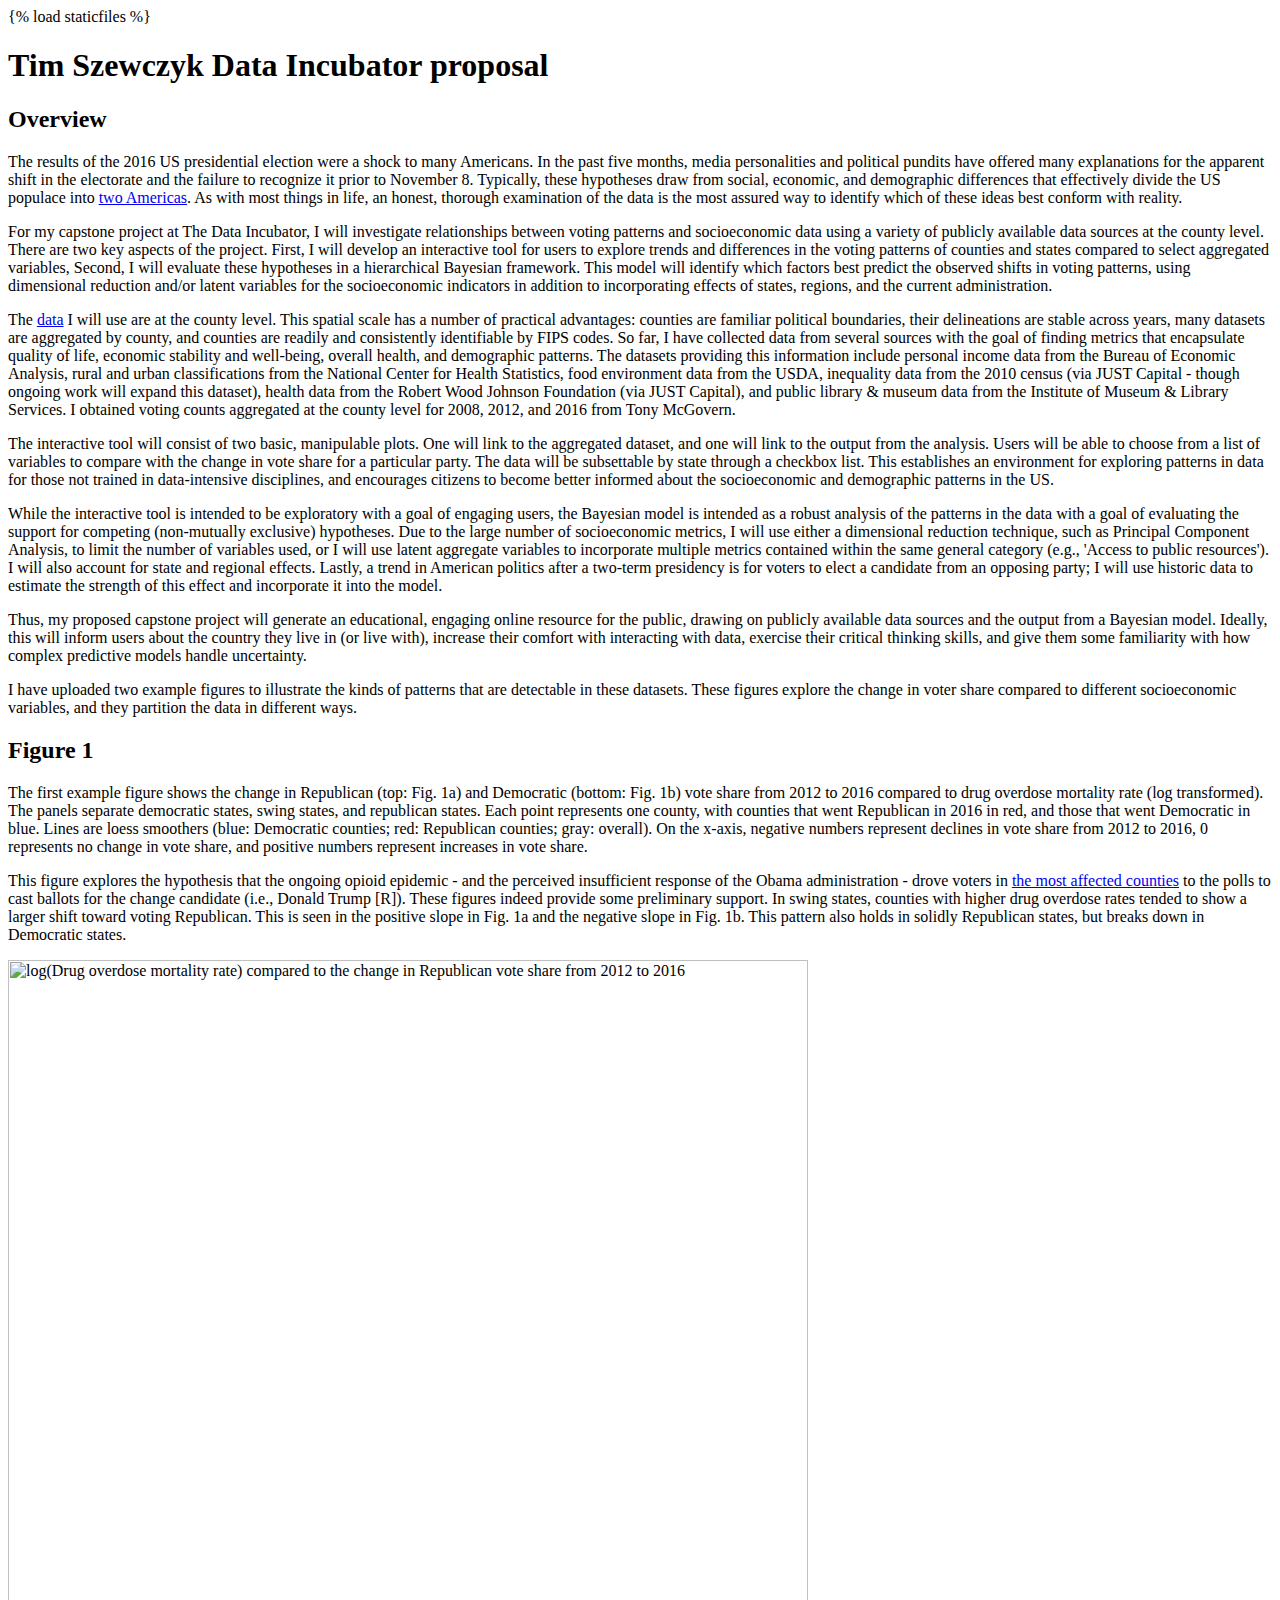
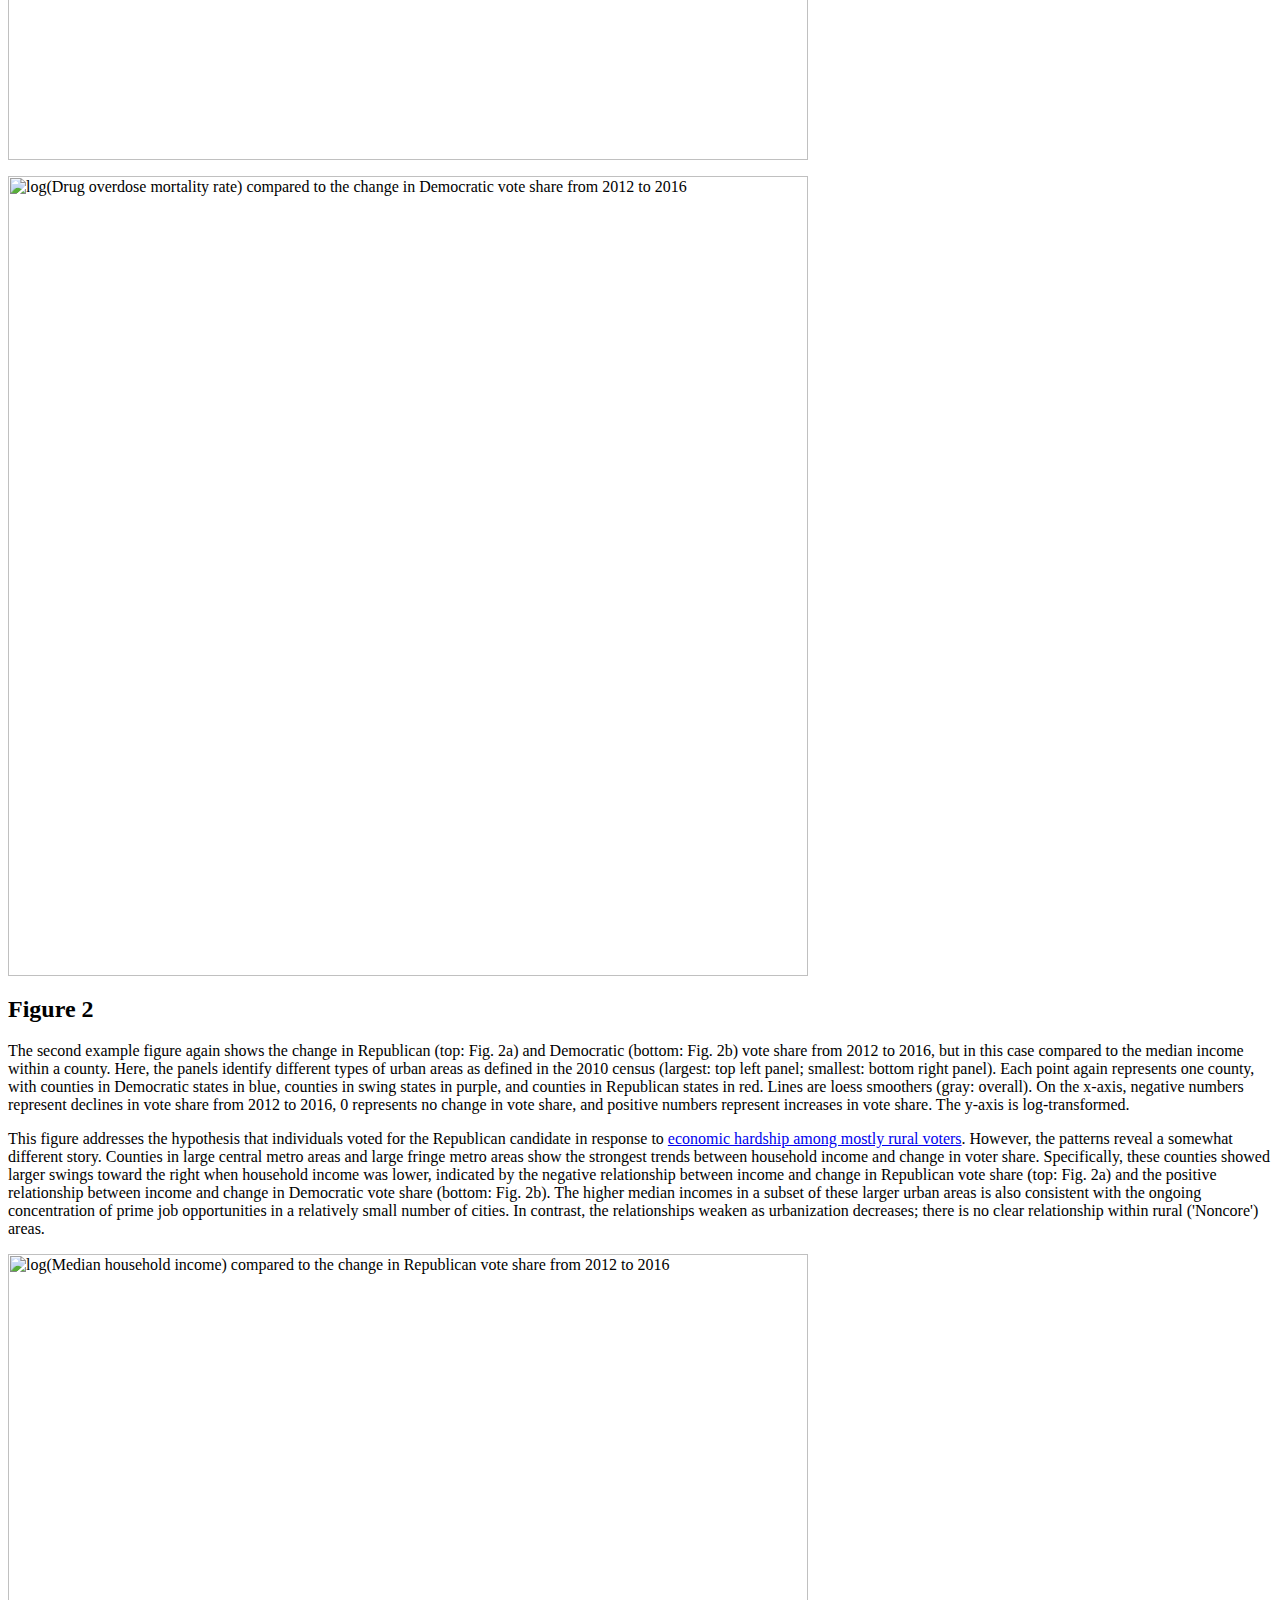
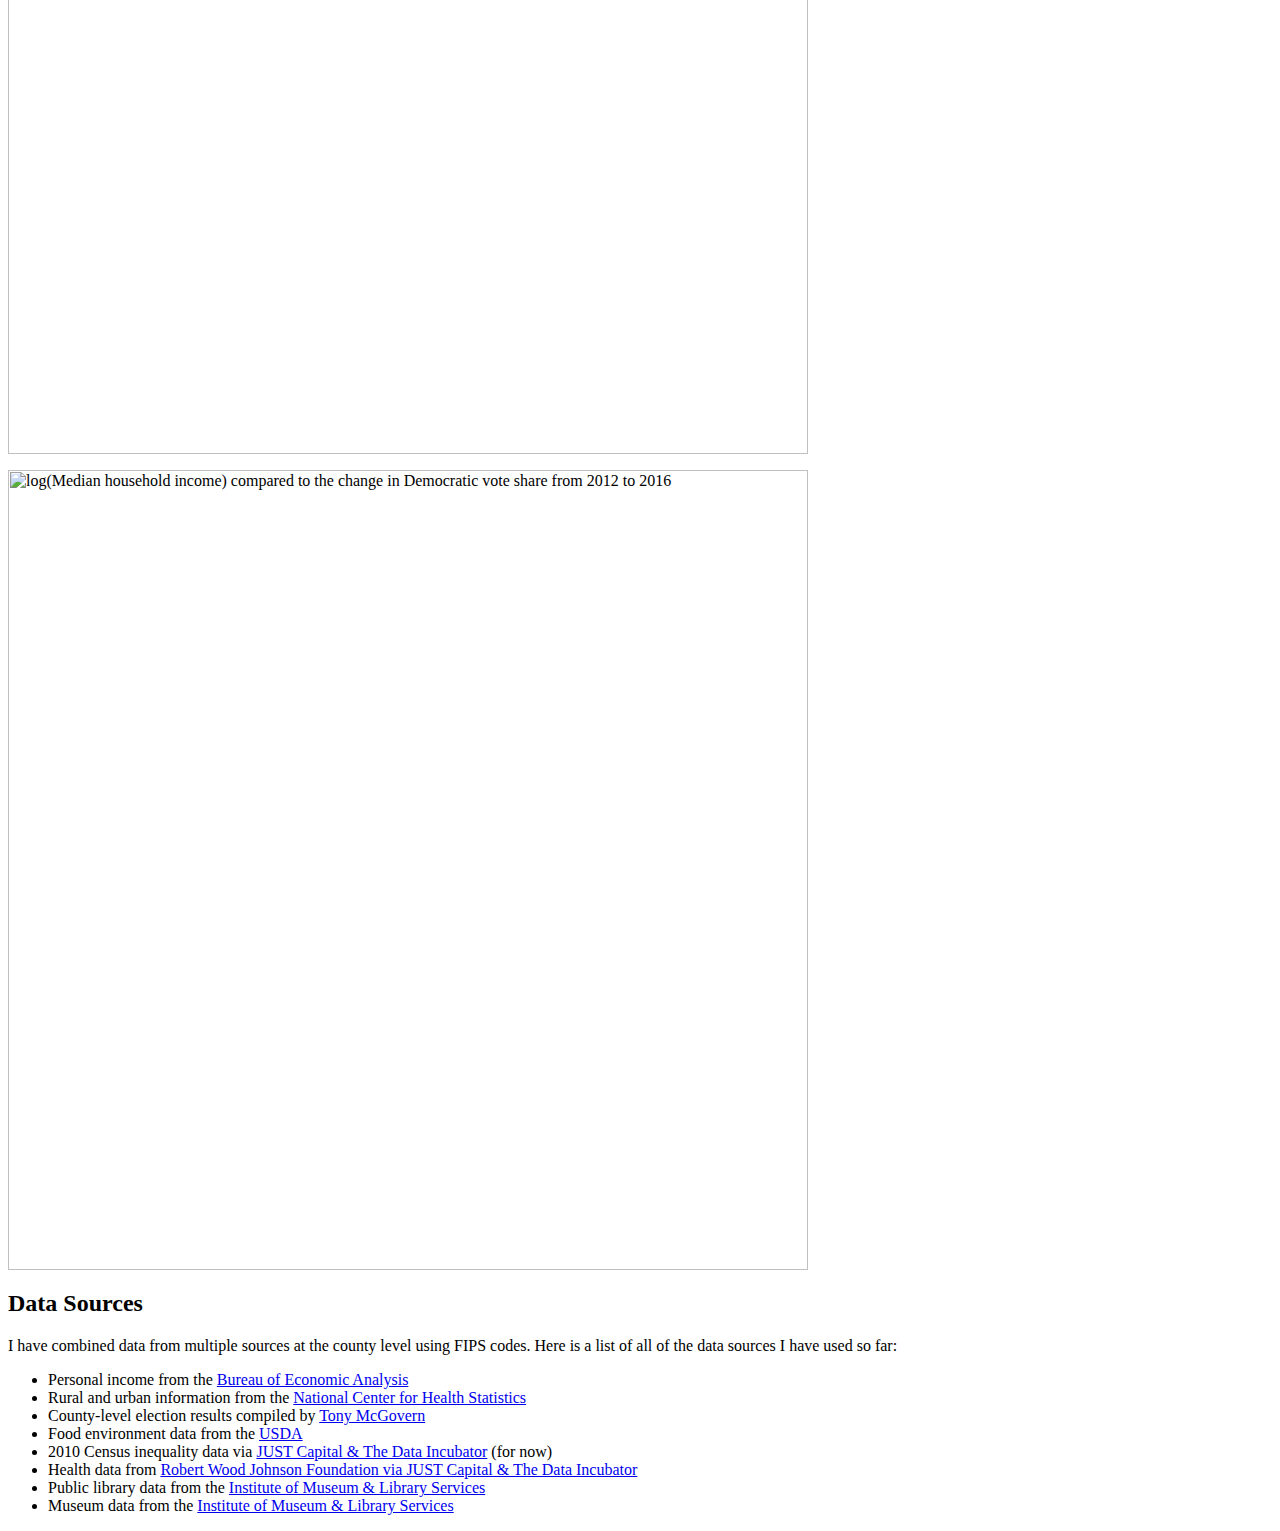
==== hello/templates/index.html @ ce2dde5e "trying to deploy...." ====
{% load staticfiles %}
<!DOCTYPE html>
<html xmlns="http://www.w3.org/1999/xhtml" xml:lang="en" lang="en-us">
<link rel="stylesheet" href="static/style_tdi.css">
<link rel="icon" href="static/logo.png">
<title>Tim Szewczyk TDI proposal</title>
<div class=page>
	<h1>Tim Szewczyk Data Incubator proposal</h1>
	<h2 id="overview">Overview</h2>
	<p>
		The results of the 2016 US presidential election were a shock to many Americans. In the past five months, media personalities and political pundits have offered many explanations for the apparent shift in the electorate and the failure to recognize it prior to November 8. Typically, these hypotheses draw from social, economic, and demographic differences that effectively divide the US populace into <a href="https://www.nytimes.com/interactive/2016/11/16/us/politics/the-two-americas-of-2016.html?_r=0">two Americas</a>. As with most things in life, an honest, thorough examination of the data is the most assured way to identify which of these ideas best conform with reality.  
</p>
<p>
		For my capstone project at The Data Incubator, I will investigate relationships between voting patterns and socioeconomic data using a variety of publicly available data sources at the county level. There are two key aspects of the project. First, I will develop an interactive tool for users to explore trends and differences in the voting patterns of counties and states compared to select aggregated variables, Second, I will evaluate these hypotheses in a hierarchical Bayesian framework. This model will identify which factors best predict the observed shifts in voting patterns, using dimensional reduction and/or latent variables for the socioeconomic indicators in addition to incorporating effects of states, regions, and the current administration. 
</p>
<p>
		The <A HREF="#DataSources">data</a> I will use are at the county level. This spatial scale has a number of practical advantages: counties are familiar political boundaries, their delineations are stable across years, many datasets are aggregated by county, and counties are readily and consistently identifiable by FIPS codes. So far, I have collected data from several sources with the goal of finding metrics that encapsulate quality of life, economic stability and well-being, overall health, and demographic patterns. The datasets providing this information include personal income data from the Bureau of Economic Analysis, rural and urban classifications from the National Center for Health Statistics, food environment data from the USDA, inequality data from the 2010 census (via JUST Capital - though ongoing work will expand this dataset), health data from the Robert Wood Johnson Foundation (via JUST Capital), and public library & museum data from the Institute of Museum & Library Services. I obtained voting counts aggregated at the county level for 2008, 2012, and 2016 from Tony McGovern.
</p>
<p>
		The interactive tool will consist of two basic, manipulable plots. One will link to the aggregated dataset, and one will link to the output from the analysis. Users will be able to choose from a list of variables to compare with the change in vote share for a particular party. The data will be subsettable by state through a checkbox list. This establishes an environment for exploring patterns in data for those not trained in data-intensive disciplines, and encourages citizens to become better informed about the socioeconomic and demographic patterns in the US. 
</p>
<p>
		While the interactive tool is intended to be exploratory with a goal of engaging users, the Bayesian model is intended as a robust analysis of the patterns in the data with a goal of evaluating the support for competing (non-mutually exclusive) hypotheses. Due to the large number of socioeconomic metrics, I will use either a dimensional reduction technique, such as Principal Component Analysis, to limit the number of variables used, or I will use latent aggregate variables to incorporate multiple metrics contained within the same general category (e.g., 'Access to public resources'). I will also account for state and regional effects. Lastly, a trend in American politics after a two-term presidency is for voters to elect a candidate from an opposing party; I will use historic data to estimate the strength of this effect and incorporate it into the model. 
</p>
<p>
		Thus, my proposed capstone project will generate an educational, engaging online resource for the public, drawing on publicly available data sources and the output from a Bayesian model. Ideally, this will inform users about the country they live in (or live with), increase their comfort with interacting with data, exercise their critical thinking skills, and give them some familiarity with how complex predictive models handle uncertainty.
	</p>
	
	<p>
		I have uploaded two example figures to illustrate the kinds of patterns that are detectable in these datasets. These figures explore the change in voter share compared to different socioeconomic variables, and they partition the data in different ways.
	</p>

	<h2 id="Fig1" name="Fig1">Figure 1</h2>
	<p>
		The first example figure shows the change in Republican (top: Fig. 1a) and Democratic (bottom: Fig. 1b) vote share from 2012 to 2016 compared to drug overdose mortality rate (log transformed). The panels separate democratic states, swing states, and republican states. Each point represents one county, with counties that went Republican in 2016 in red, and those that went Democratic in blue. Lines are loess smoothers (blue: Democratic counties; red: Republican counties; gray: overall). On the x-axis, negative numbers represent declines in vote share from 2012 to 2016, 0 represents no change in vote share, and positive numbers represent increases in vote share.
	</p>
	<p>
		This figure explores the hypothesis that the ongoing opioid epidemic - and the perceived insufficient response of the Obama administration - drove voters in <a href="https://www.thenation.com/article/did-the-opioid-epidemic-help-donald-trump-win/">the most affected counties</a> to the polls to cast ballots for the change candidate (i.e., Donald Trump [R]). These figures indeed provide some preliminary support. In swing states, counties with higher drug overdose rates tended to show a larger shift toward voting Republican. This is seen in the positive slope in Fig. 1a and the negative slope in Fig. 1b. This pattern also holds in solidly Republican states, but breaks down in Democratic states.
	</p>

<p>
  <img src="static/DrugOverdoseRate_16-12R.jpg" alt="log(Drug overdose mortality rate) compared to the change in Republican vote share from 2012 to 2016" width="800">
</p>

<p>
  <img src="static/DrugOverdoseRate_16-12D.jpg" alt="log(Drug overdose mortality rate) compared to the change in Democratic vote share from 2012 to 2016" width="800">
</p>

	<h2 id="Fig2" name="Fig2">Figure 2</h2>
	<p>
		The second example figure again shows the change in Republican (top: Fig. 2a) and Democratic (bottom: Fig. 2b) vote share from 2012 to 2016, but in this case compared to the median income within a county. Here, the panels identify different types of urban areas as defined in the 2010 census (largest: top left panel; smallest: bottom right panel). Each point again represents one county, with counties in Democratic states in blue, counties in swing states in purple, and counties in Republican states in red. Lines are loess smoothers (gray: overall). On the x-axis, negative numbers represent declines in vote share from 2012 to 2016, 0 represents no change in vote share, and positive numbers represent increases in vote share. The y-axis is log-transformed.
	</p>
	<p>
		This figure addresses the hypothesis that individuals voted for the Republican candidate in response to <a href="https://www.nytimes.com/2017/01/05/opinion/why-rural-america-voted-for-trump.html">economic hardship among mostly rural voters</a>. However, the patterns reveal a somewhat different story. Counties in large central metro areas and large fringe metro areas show the strongest trends between household income and change in voter share. Specifically, these counties showed larger swings toward the right when household income was lower, indicated by the negative relationship between income and change in Republican vote share (top: Fig. 2a) and the positive relationship between income and change in Democratic vote share (bottom: Fig. 2b). The higher median incomes in a subset of these larger urban areas is also consistent with the ongoing concentration of prime job opportunities in a relatively small number of cities. In contrast, the relationships weaken as urbanization decreases; there is no clear relationship within rural ('Noncore') areas.
	</p>

<p>
  <img src="static/Income_16-12R.jpg" alt="log(Median household income) compared to the change in Republican vote share from 2012 to 2016" width="800">
</p>

<p>
  <img src="static/Income_16-12D.jpg" alt="log(Median household income) compared to the change in Democratic vote share from 2012 to 2016" width="800">
</p>

	<h2 id="DataSources" name="DataSources">Data Sources</h2>
	<p>
		I have combined data from multiple sources at the county level using FIPS codes. Here is a list of all of the data sources I have used so far:
	</p>
	<ul>
		<li>Personal income from the <a href="https://www.bea.gov/newsreleases/regional/lapi/lapi_newsrelease.htm">Bureau of Economic Analysis</a></li>
		<li>Rural and urban information from the <a href="https://www.cdc.gov/nchs/data_access/urban_rural.htm">National Center for Health Statistics</a></li>
		<li>County-level election results compiled by <a href="https://github.com/tonmcg/County_Level_Election_Results_12-16">Tony McGovern</a></li>
		<li>Food environment data from the <a href="https://www.ers.usda.gov/data-products/food-environment-atlas/data-access-and-documentation-downloads.aspx">USDA</a></li>
		<li>2010 Census inequality data via <a href="http://blog.thedataincubator.com/2017/04/just-capital-and-data-incubator-challenge/#more-1348">JUST Capital & The Data Incubator</a> (for now)</li>
		<li>Health data from <a href="http://blog.thedataincubator.com/2017/04/just-capital-and-data-incubator-challenge/#more-1348">Robert Wood Johnson Foundation via JUST Capital & The Data Incubator</a></li>
		<li>Public library data from the <a href="https://www.imls.gov/research-evaluation/data-collection/public-libraries-survey/explore-pls-data">Institute of Museum & Library Services</a></li>
		<li>Museum data from the <a href="https://www.imls.gov/research-evaluation/data-collection/museum-universe-data-file">Institute of Museum & Library Services</a></li>
	</ul>
</html>
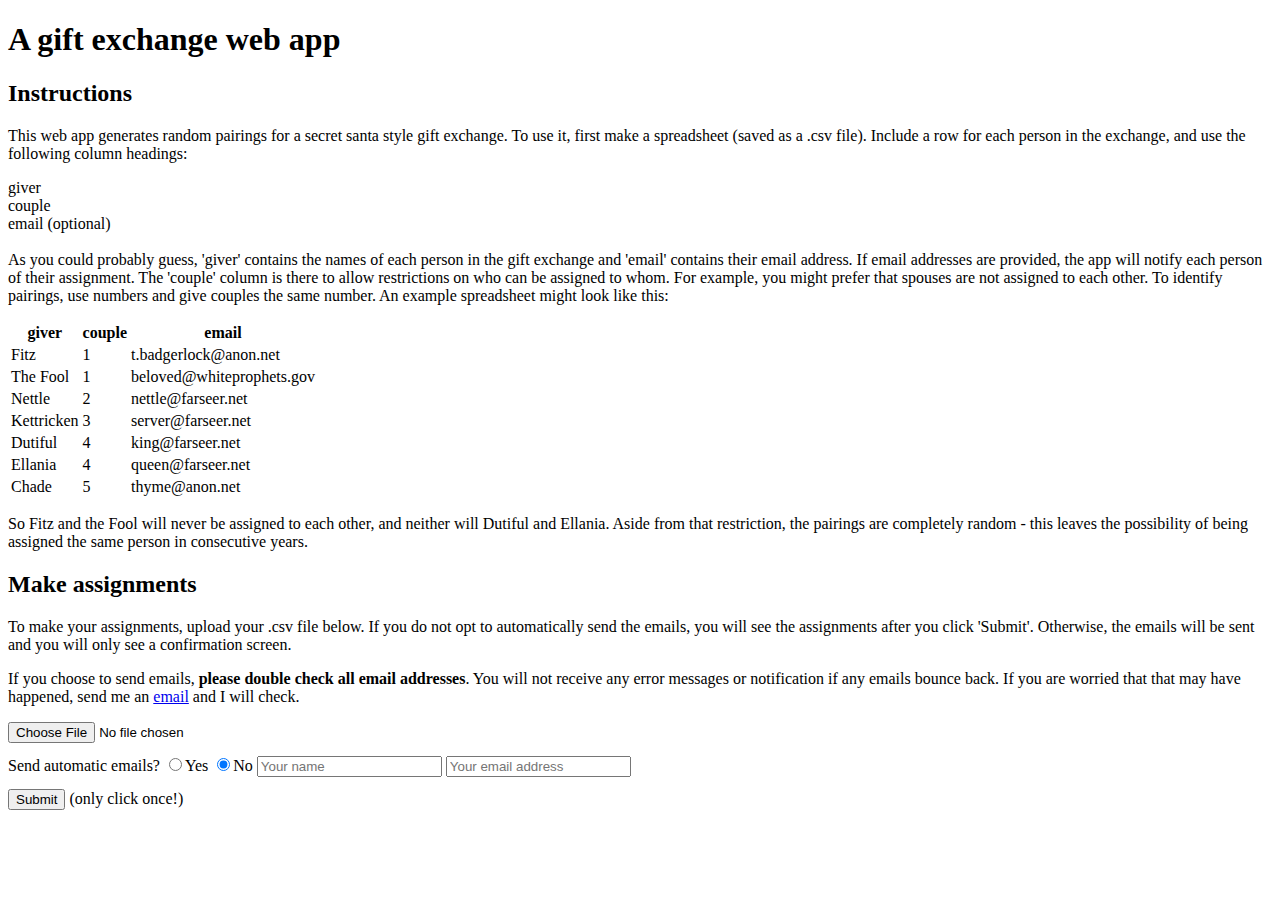
==== commit d212afa0: "trying to deploy...." ====
--- a/hello/templates/index.html
+++ b/hello/templates/index.html
@@ -1,79 +1,86 @@
-{% load staticfiles %}
-<!DOCTYPE html>
-<html xmlns="http://www.w3.org/1999/xhtml" xml:lang="en" lang="en-us">
-<link rel="stylesheet" href="static/style_tdi.css">
-<link rel="icon" href="static/logo.png">
-<title>Tim Szewczyk TDI proposal</title>
+<!doctype html>
+<title>holiPy</title>
+<link rel=stylesheet type=text/css href='{{url_for('static',filename='style_holiPy.css')}}'>
 <div class=page>
-	<h1>Tim Szewczyk Data Incubator proposal</h1>
-	<h2 id="overview">Overview</h2>
-	<p>
-		The results of the 2016 US presidential election were a shock to many Americans. In the past five months, media personalities and political pundits have offered many explanations for the apparent shift in the electorate and the failure to recognize it prior to November 8. Typically, these hypotheses draw from social, economic, and demographic differences that effectively divide the US populace into <a href="https://www.nytimes.com/interactive/2016/11/16/us/politics/the-two-americas-of-2016.html?_r=0">two Americas</a>. As with most things in life, an honest, thorough examination of the data is the most assured way to identify which of these ideas best conform with reality.  
-</p>
-<p>
-		For my capstone project at The Data Incubator, I will investigate relationships between voting patterns and socioeconomic data using a variety of publicly available data sources at the county level. There are two key aspects of the project. First, I will develop an interactive tool for users to explore trends and differences in the voting patterns of counties and states compared to select aggregated variables, Second, I will evaluate these hypotheses in a hierarchical Bayesian framework. This model will identify which factors best predict the observed shifts in voting patterns, using dimensional reduction and/or latent variables for the socioeconomic indicators in addition to incorporating effects of states, regions, and the current administration. 
-</p>
-<p>
-		The <A HREF="#DataSources">data</a> I will use are at the county level. This spatial scale has a number of practical advantages: counties are familiar political boundaries, their delineations are stable across years, many datasets are aggregated by county, and counties are readily and consistently identifiable by FIPS codes. So far, I have collected data from several sources with the goal of finding metrics that encapsulate quality of life, economic stability and well-being, overall health, and demographic patterns. The datasets providing this information include personal income data from the Bureau of Economic Analysis, rural and urban classifications from the National Center for Health Statistics, food environment data from the USDA, inequality data from the 2010 census (via JUST Capital - though ongoing work will expand this dataset), health data from the Robert Wood Johnson Foundation (via JUST Capital), and public library & museum data from the Institute of Museum & Library Services. I obtained voting counts aggregated at the county level for 2008, 2012, and 2016 from Tony McGovern.
-</p>
-<p>
-		The interactive tool will consist of two basic, manipulable plots. One will link to the aggregated dataset, and one will link to the output from the analysis. Users will be able to choose from a list of variables to compare with the change in vote share for a particular party. The data will be subsettable by state through a checkbox list. This establishes an environment for exploring patterns in data for those not trained in data-intensive disciplines, and encourages citizens to become better informed about the socioeconomic and demographic patterns in the US. 
-</p>
-<p>
-		While the interactive tool is intended to be exploratory with a goal of engaging users, the Bayesian model is intended as a robust analysis of the patterns in the data with a goal of evaluating the support for competing (non-mutually exclusive) hypotheses. Due to the large number of socioeconomic metrics, I will use either a dimensional reduction technique, such as Principal Component Analysis, to limit the number of variables used, or I will use latent aggregate variables to incorporate multiple metrics contained within the same general category (e.g., 'Access to public resources'). I will also account for state and regional effects. Lastly, a trend in American politics after a two-term presidency is for voters to elect a candidate from an opposing party; I will use historic data to estimate the strength of this effect and incorporate it into the model. 
-</p>
-<p>
-		Thus, my proposed capstone project will generate an educational, engaging online resource for the public, drawing on publicly available data sources and the output from a Bayesian model. Ideally, this will inform users about the country they live in (or live with), increase their comfort with interacting with data, exercise their critical thinking skills, and give them some familiarity with how complex predictive models handle uncertainty.
-	</p>
-	
-	<p>
-		I have uploaded two example figures to illustrate the kinds of patterns that are detectable in these datasets. These figures explore the change in voter share compared to different socioeconomic variables, and they partition the data in different ways.
-	</p>
-
-	<h2 id="Fig1" name="Fig1">Figure 1</h2>
-	<p>
-		The first example figure shows the change in Republican (top: Fig. 1a) and Democratic (bottom: Fig. 1b) vote share from 2012 to 2016 compared to drug overdose mortality rate (log transformed). The panels separate democratic states, swing states, and republican states. Each point represents one county, with counties that went Republican in 2016 in red, and those that went Democratic in blue. Lines are loess smoothers (blue: Democratic counties; red: Republican counties; gray: overall). On the x-axis, negative numbers represent declines in vote share from 2012 to 2016, 0 represents no change in vote share, and positive numbers represent increases in vote share.
-	</p>
-	<p>
-		This figure explores the hypothesis that the ongoing opioid epidemic - and the perceived insufficient response of the Obama administration - drove voters in <a href="https://www.thenation.com/article/did-the-opioid-epidemic-help-donald-trump-win/">the most affected counties</a> to the polls to cast ballots for the change candidate (i.e., Donald Trump [R]). These figures indeed provide some preliminary support. In swing states, counties with higher drug overdose rates tended to show a larger shift toward voting Republican. This is seen in the positive slope in Fig. 1a and the negative slope in Fig. 1b. This pattern also holds in solidly Republican states, but breaks down in Democratic states.
-	</p>
-
-<p>
-  <img src="static/DrugOverdoseRate_16-12R.jpg" alt="log(Drug overdose mortality rate) compared to the change in Republican vote share from 2012 to 2016" width="800">
-</p>
-
-<p>
-  <img src="static/DrugOverdoseRate_16-12D.jpg" alt="log(Drug overdose mortality rate) compared to the change in Democratic vote share from 2012 to 2016" width="800">
-</p>
-
-	<h2 id="Fig2" name="Fig2">Figure 2</h2>
-	<p>
-		The second example figure again shows the change in Republican (top: Fig. 2a) and Democratic (bottom: Fig. 2b) vote share from 2012 to 2016, but in this case compared to the median income within a county. Here, the panels identify different types of urban areas as defined in the 2010 census (largest: top left panel; smallest: bottom right panel). Each point again represents one county, with counties in Democratic states in blue, counties in swing states in purple, and counties in Republican states in red. Lines are loess smoothers (gray: overall). On the x-axis, negative numbers represent declines in vote share from 2012 to 2016, 0 represents no change in vote share, and positive numbers represent increases in vote share. The y-axis is log-transformed.
-	</p>
-	<p>
-		This figure addresses the hypothesis that individuals voted for the Republican candidate in response to <a href="https://www.nytimes.com/2017/01/05/opinion/why-rural-america-voted-for-trump.html">economic hardship among mostly rural voters</a>. However, the patterns reveal a somewhat different story. Counties in large central metro areas and large fringe metro areas show the strongest trends between household income and change in voter share. Specifically, these counties showed larger swings toward the right when household income was lower, indicated by the negative relationship between income and change in Republican vote share (top: Fig. 2a) and the positive relationship between income and change in Democratic vote share (bottom: Fig. 2b). The higher median incomes in a subset of these larger urban areas is also consistent with the ongoing concentration of prime job opportunities in a relatively small number of cities. In contrast, the relationships weaken as urbanization decreases; there is no clear relationship within rural ('Noncore') areas.
-	</p>
-
-<p>
-  <img src="static/Income_16-12R.jpg" alt="log(Median household income) compared to the change in Republican vote share from 2012 to 2016" width="800">
-</p>
-
-<p>
-  <img src="static/Income_16-12D.jpg" alt="log(Median household income) compared to the change in Democratic vote share from 2012 to 2016" width="800">
-</p>
-
-	<h2 id="DataSources" name="DataSources">Data Sources</h2>
-	<p>
-		I have combined data from multiple sources at the county level using FIPS codes. Here is a list of all of the data sources I have used so far:
-	</p>
-	<ul>
-		<li>Personal income from the <a href="https://www.bea.gov/newsreleases/regional/lapi/lapi_newsrelease.htm">Bureau of Economic Analysis</a></li>
-		<li>Rural and urban information from the <a href="https://www.cdc.gov/nchs/data_access/urban_rural.htm">National Center for Health Statistics</a></li>
-		<li>County-level election results compiled by <a href="https://github.com/tonmcg/County_Level_Election_Results_12-16">Tony McGovern</a></li>
-		<li>Food environment data from the <a href="https://www.ers.usda.gov/data-products/food-environment-atlas/data-access-and-documentation-downloads.aspx">USDA</a></li>
-		<li>2010 Census inequality data via <a href="http://blog.thedataincubator.com/2017/04/just-capital-and-data-incubator-challenge/#more-1348">JUST Capital & The Data Incubator</a> (for now)</li>
-		<li>Health data from <a href="http://blog.thedataincubator.com/2017/04/just-capital-and-data-incubator-challenge/#more-1348">Robert Wood Johnson Foundation via JUST Capital & The Data Incubator</a></li>
-		<li>Public library data from the <a href="https://www.imls.gov/research-evaluation/data-collection/public-libraries-survey/explore-pls-data">Institute of Museum & Library Services</a></li>
-		<li>Museum data from the <a href="https://www.imls.gov/research-evaluation/data-collection/museum-universe-data-file">Institute of Museum & Library Services</a></li>
-	</ul>
-</html>
+    <h1>A gift exchange web app</h1>
+    <div class=metanav>
+        <h2>Instructions</h3>
+        <p>This web app generates random pairings for a secret santa style gift exchange. To use it, first make a spreadsheet (saved as a .csv file). Include a row for each person in the exchange, and use the following column headings:<br />
+            <li>giver</li>
+            <li>couple</li>
+            <li>email (optional)</li><br />
+            As you could probably guess, 'giver' contains the names of each person in the gift exchange and 'email' contains their email address. If email addresses are provided, the app will notify each person of their assignment. The 'couple' column is there to allow restrictions on who can be assigned to whom. For example, you might prefer that spouses are not assigned to each other. To identify pairings, use numbers and give couples the same number. An example spreadsheet might look like this:
+        </p>
+        <table>
+            <tr>
+                <th>giver</th>
+                <th>couple</th>
+                <th>email</th>
+            </tr>
+            <tr>
+                <td>Fitz</td>
+                <td>1</td>
+                <td>t.badgerlock@anon.net</td>
+            </tr>
+            <tr>
+                <td>The Fool</td>
+                <td>1</td>
+                <td>beloved@whiteprophets.gov</td>
+            </tr>
+            <tr>
+                <td>Nettle</td>
+                <td>2</td>
+                <td>nettle@farseer.net</td>
+            </tr>
+            <tr>
+                <td>Kettricken</td>
+                <td>3</td>
+                <td>server@farseer.net</td>
+            </tr>
+            <tr>
+                <td>Dutiful</td>
+                <td>4</td>
+                <td>king@farseer.net</td>
+            </tr>
+            <tr>
+                <td>Ellania</td>
+                <td>4</td>
+                <td>queen@farseer.net</td>
+            </tr>
+            <tr>
+                <td>Chade</td>
+                <td>5</td>
+                <td>thyme@anon.net</td>
+            </tr>
+        </table>
+        <p>So Fitz and the Fool will never be assigned to each other, and neither will Dutiful and Ellania. Aside from that restriction, the pairings are completely random - this leaves the possibility of being assigned the same person in consecutive years.
+        </p>
+    </div>
+    <div class=metanav>
+        <h2>Make assignments</h3>
+        <p>To make your assignments, upload your .csv file below. If you do not opt to automatically send the emails, you will see the assignments after you click 'Submit'. Otherwise, the emails will be sent and you will only see a confirmation screen.
+        </p>
+        <p>If you choose to send emails, <b>please double check all email addresses</b>. You will not receive any error messages or notification if any emails bounce back. If you are worried that that may have happened, send me an <a href="mailto: tim.szewczyk@gmail.com">email</a> and I will check.
+        </p>
+        <form id="userinfoform" enctype="multipart/form-data" method="post" action="index_holiPy">
+            <div>
+                <input id="fileupload" name="user_csv" type="file" />
+            </div>
+            <div style="padding-top: 0.75em">
+                <label for="email-opt">Send automatic emails?</label>
+                <input type="radio" name="email-opt" value="Yes"/>Yes
+                <input type="radio" name="email-opt" value="No" checked="checked"/>No
+                <input type="text" name="og-name" placeholder="Your name">
+                <input type="text" name="og-email" placeholder="Your email address">
+            </div>
+            <div style="padding-top: 0.75em">
+                <!-- This needs to perform a different action depending on the
+                     checkbox. If not checked, run the randomizer and then 
+                     redirect to a page with the assignments. If checked,
+                     run the randomizer, send emails, and show a confirmation
+                     page that the emails have been successfully sent. -->
+                <button type="submit">Submit</button> (only click once!)
+            </div>
+        </form>
+    </div>
+</div>